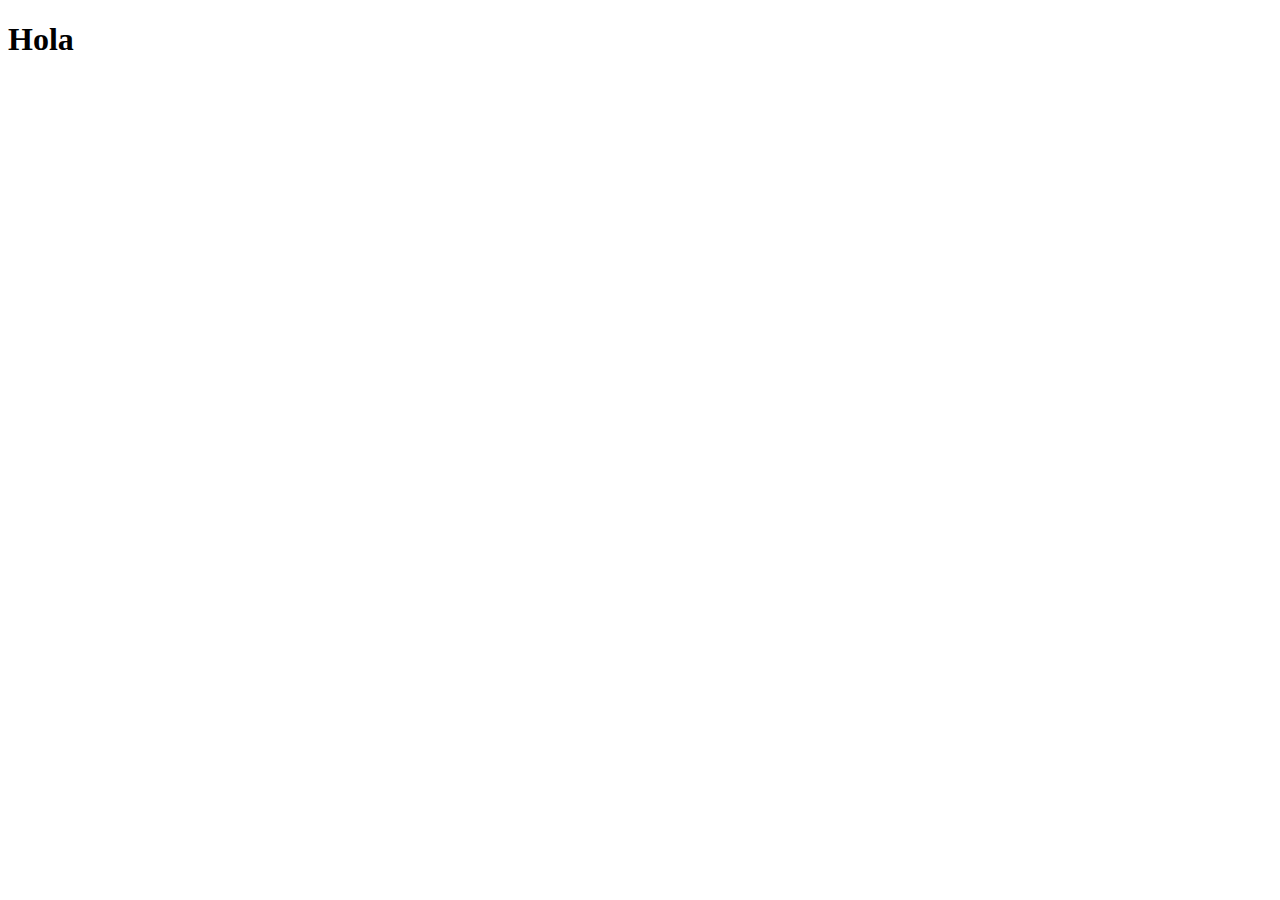
==== git_test/index.html @ 2c345196 "first commit" ====
<!DOCTYPE html>
<html lang="en">
<head>
    <meta charset="UTF-8">
    <meta name="viewport" content="width=device-width, initial-scale=1.0">
    <title>Primera repositorio</title>
</head>
<body>
    <h1>Hola</h1>
</body>
</html>
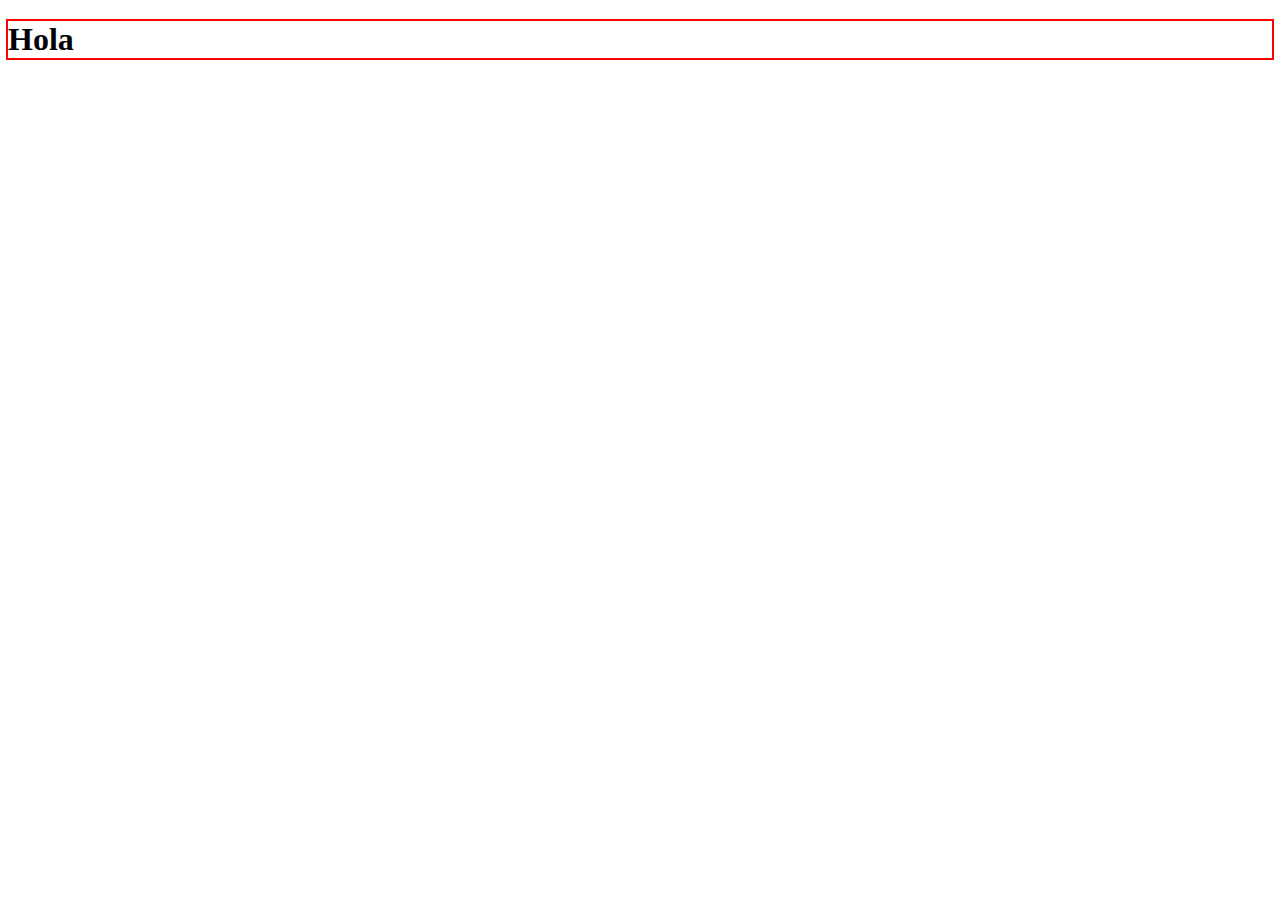
==== commit d1e7dea3: "stilo en el encabezado" ====
--- a/git_test/index.html
+++ b/git_test/index.html
@@ -3,7 +3,8 @@
 <head>
     <meta charset="UTF-8">
     <meta name="viewport" content="width=device-width, initial-scale=1.0">
-    <title>Primera repositorio</title>
+    <title>Primer repositorio</title>
+    <link rel="stylesheet" href="css/styles.css">
 </head>
 <body>
     <h1>Hola</h1>
--- a/git_test/css/styles.css
+++ b/git_test/css/styles.css
@@ -0,0 +1,3 @@
+h1{
+    outline: red solid 2px;
+}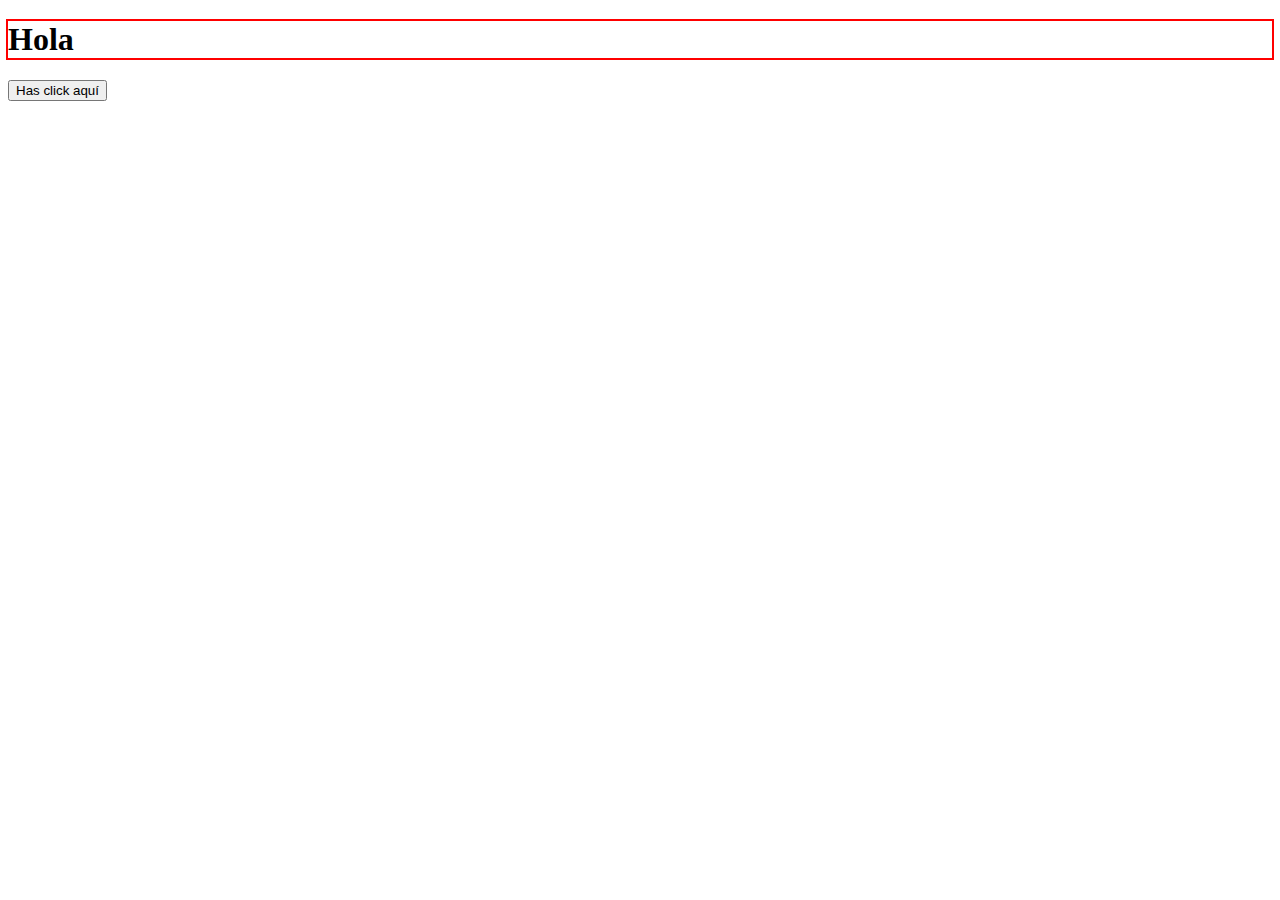
==== commit 342e5e07: "cambio en el script" ====
--- a/git_test/index.html
+++ b/git_test/index.html
@@ -8,5 +8,7 @@
 </head>
 <body>
     <h1>Hola</h1>
+    <button onclick="color()">Has click aquí</button>
+    <script src="js/script.js"></script>
 </body>
 </html>